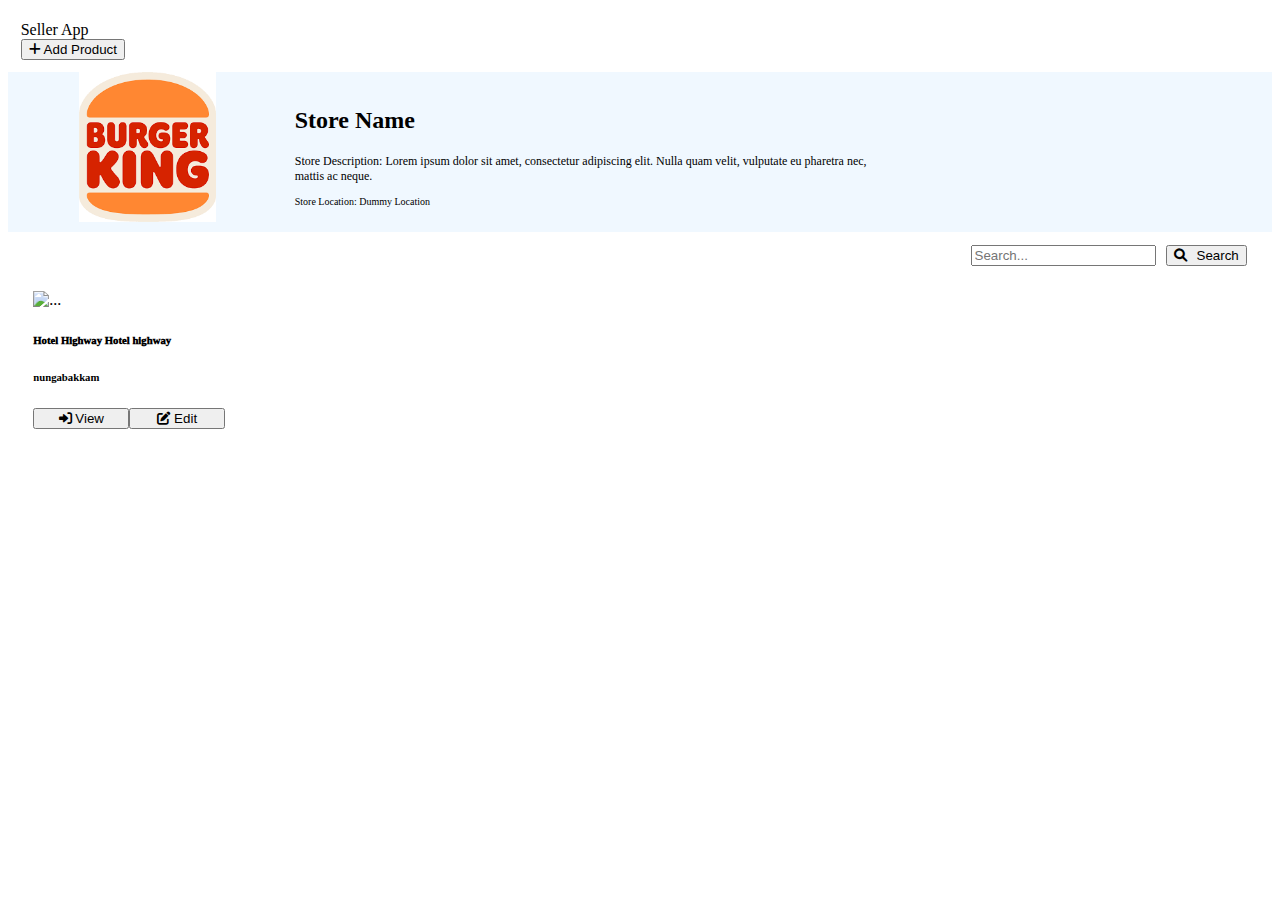
==== public/product/index.html @ 73cba509 "initial setup" ====
<!DOCTYPE html>
<html lang="en">
<head>
  <meta charset="UTF-8">
  <meta name="viewport" content="width=device-width, initial-scale=1, shrink-to-fit=no">
  <title>Store Information Display</title>
  <link rel="stylesheet" href="https://cdnjs.cloudflare.com/ajax/libs/font-awesome/6.0.0/css/all.min.css">
  <link href="https://cdn.jsdelivr.net/npm/bootstrap@5.3.2/dist/css/bootstrap.min.css" rel="stylesheet" integrity="sha384-T3c6CoIi6uLrA9TneNEoa7RxnatzjcDSCmG1MXxSR1GAsXEV/Dwwykc2MPK8M2HN" crossorigin="anonymous">
  <script src="https://cdn.jsdelivr.net/npm/bootstrap@5.3.2/dist/js/bootstrap.bundle.min.js" integrity="sha384-C6RzsynM9kWDrMNeT87bh95OGNyZPhcTNXj1NW7RuBCsyN/o0jlpcV8Qyq46cDfL" crossorigin="anonymous"></script>
  <script src="/index.js"></script>
    <link rel="stylesheet" href="./index.css">
</head>
<body>
    <nav class="navbar navbar-light bg-light justify-content-between"  style="padding: 1%;">
        <a class="navbar-brand">Seller App</a>
        <form class="form-inline">
          <button class="btn btn-outline-success my-2 my-sm-0" onclick="goTolocation('/product/add/add.html')">
            <i class="fas fa-plus"></i> Add Product 
          </button>
        </form>
      </nav>
      <div style="background-color: aliceblue;">
        <div style="margin-right: 20%;">
            <div class="row" style="display: flex; justify-content: flex-start; margin-left: 5%;">
              <div class="col-md-6 centered-container">
                <div id="imagePreview"></div>
              </div>
              <div class="col-md-6">
                <div class="full-width-container store-details">
                  <img src="[data-uri]" alt="Store Image" style="margin-right: 10%; margin-bottom: 10px;">
                  <div>
                    <h2>Store Name</h2>
                    <p style="font-size: 12px;">Store Description: Lorem ipsum dolor sit amet, consectetur adipiscing elit. Nulla quam velit, vulputate eu pharetra nec, mattis ac neque.</p>
                    <p style="font-size: 10px;">Store Location: Dummy Location</p>
                  </div>
                </div>
              </div>
            </div>
          </div>
      </div>
<div style="display: flex; justify-content: flex-end; margin-right: 2%; margin-top: 1%;">
    <div class="search-container" style="width: fit-content; display: flex; justify-content: space-between; align-items: center;">
        <!-- Add your search functionality here -->
        <input type="text" class="form-control" placeholder="Search...">
        <button type="submit" class="btn btn-primary" style="min-width: fit-content; margin-left: 10px;"><i class="fas fa-search" style="margin-right: 10px;"></i>Search</button>
      </div>
</div>

      <div class="container" style="margin: 2% 2% 2% 2%; max-width: fit-content;">
        <div class="row row-cols-1 row-cols-md-2 row-cols-lg-3 row-cols-xl-5 g-4">
        
            <div class="col">
              <div class="card" style="min-width: fit-content;">
                  <div class="card-body">
                    <img src="https://images.unsplash.com/photo-1568901346375-23c9450c58cd?ixlib=rb-4.0.3&ixid=MnwxMjA3fDB8MHxwaG90by1wYWdlfHx8fGVufDB8fHx8&auto=format&fit=crop&w=1169&q=80" class="card-img-top" alt="..."/>
                      <h6 class="card-title" style="font-weight: 1000;">Hotel Highway Hotel highway</h6>
                      <h6 class="card-subtitle mb-2 text-muted">nungabakkam</h6>
                      <div style="display: flex; justify-content: space-evenly;">
                        <button type="button" class="btn btn-primary me-2" onclick="goTolocation('/product/index.html')">
                          <div style="min-width: 80px;">
                            <i class="fas fa-sign-in-alt"></i> View 
                          </div>
                        </button>
                        <button type="button" class="btn btn-primary me-2" onclick="goTolocation('/store/edit/edit.html')">
                          <div style="min-width: 80px;">
                            <i class="fas fa-edit"></i> Edit
                          </div>
                        </button>
                      </div>
                  </div>  
              </div>
            </div>
            
            
         </div>
        </div>

<script src="https://code.jquery.com/jquery-3.3.1.slim.min.js"></script>
<script src="https://cdnjs.cloudflare.com/ajax/libs/popper.js/1.14.7/umd/popper.min.js"></script>
<script src="https://stackpath.bootstrapcdn.com/bootstrap/4.3.1/js/bootstrap.min.js"></script>
</body>
</html>
---- public/product/index.css ----
#imagePreview {
    max-width: 100%;
    max-height: 200px;
    margin-bottom: 10px;
  }

  .full-width-container {
    width: 100%;
  }

  .store-details {
    display: flex;
    align-items: center;
  }

  .store-details img {
    max-width: 150px;
    max-height: 150px;
    margin-right: 20px;
  }

  /* Center the content and add space on the right */
  .centered-container {
    display: flex;
    justify-content: center;
    margin-right: 20px; /* Adjust the margin as needed */
  }
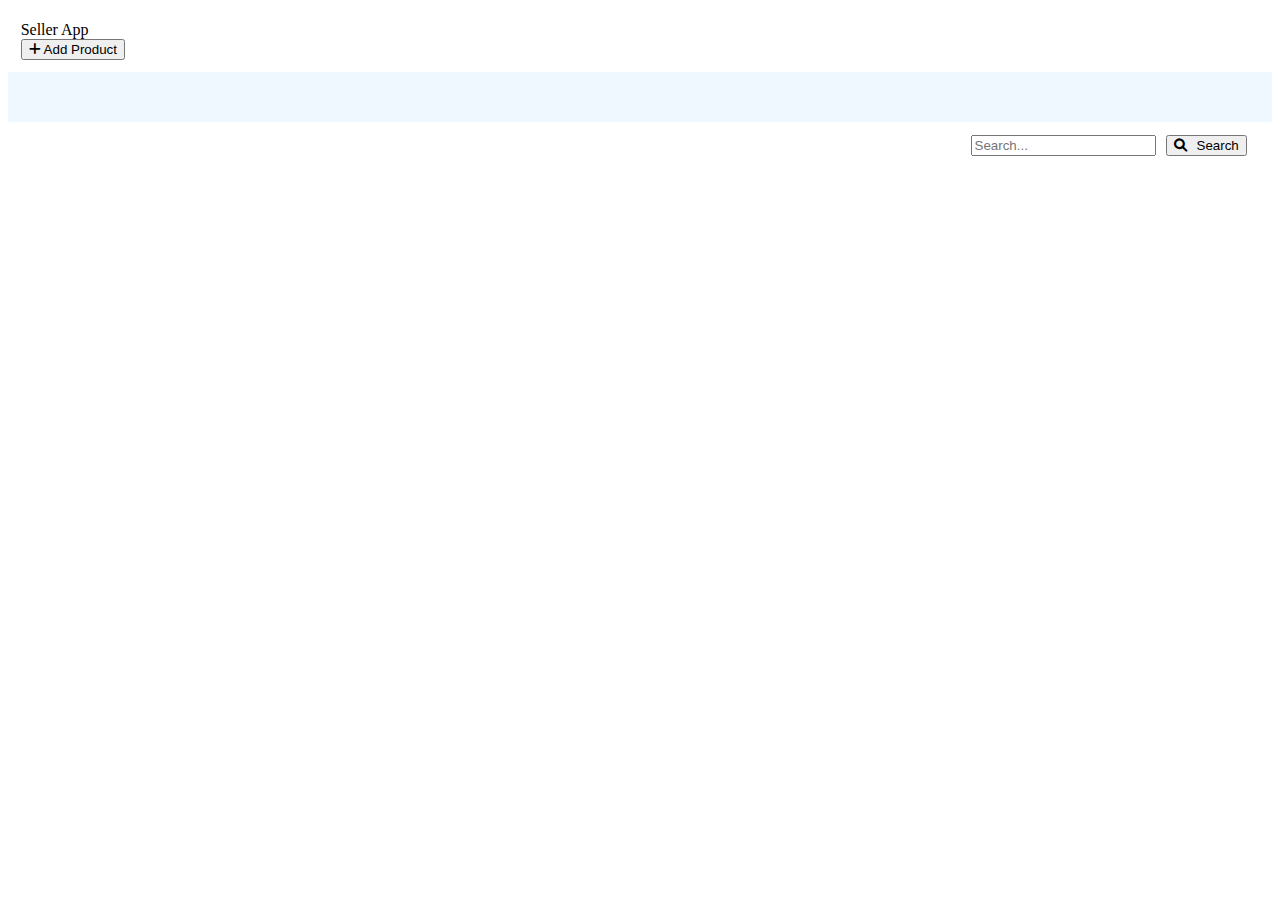
==== commit d6f0775d: "MVP submit review 1" ====
--- a/public/product/index.html
+++ b/public/product/index.html
@@ -7,14 +7,14 @@
   <link rel="stylesheet" href="https://cdnjs.cloudflare.com/ajax/libs/font-awesome/6.0.0/css/all.min.css">
   <link href="https://cdn.jsdelivr.net/npm/bootstrap@5.3.2/dist/css/bootstrap.min.css" rel="stylesheet" integrity="sha384-T3c6CoIi6uLrA9TneNEoa7RxnatzjcDSCmG1MXxSR1GAsXEV/Dwwykc2MPK8M2HN" crossorigin="anonymous">
   <script src="https://cdn.jsdelivr.net/npm/bootstrap@5.3.2/dist/js/bootstrap.bundle.min.js" integrity="sha384-C6RzsynM9kWDrMNeT87bh95OGNyZPhcTNXj1NW7RuBCsyN/o0jlpcV8Qyq46cDfL" crossorigin="anonymous"></script>
-  <script src="/index.js"></script>
+  <script src="./index.js"></script>
     <link rel="stylesheet" href="./index.css">
 </head>
 <body>
     <nav class="navbar navbar-light bg-light justify-content-between"  style="padding: 1%;">
         <a class="navbar-brand">Seller App</a>
         <form class="form-inline">
-          <button class="btn btn-outline-success my-2 my-sm-0" onclick="goTolocation('/product/add/add.html')">
+          <button class="btn btn-outline-success my-2 my-sm-0" onclick="addProductPage()">
             <i class="fas fa-plus"></i> Add Product 
           </button>
         </form>
@@ -22,16 +22,13 @@
       <div style="background-color: aliceblue;">
         <div style="margin-right: 20%;">
             <div class="row" style="display: flex; justify-content: flex-start; margin-left: 5%;">
-              <div class="col-md-6 centered-container">
-                <div id="imagePreview"></div>
-              </div>
               <div class="col-md-6">
-                <div class="full-width-container store-details">
-                  <img src="[data-uri]" alt="Store Image" style="margin-right: 10%; margin-bottom: 10px;">
+                <div style="margin-bottom: 30px;" class="full-width-container store-details">
+                  <img id="store_logo" style="width: 50%; height: 50%px; border-radius: 2%;"/>
                   <div>
-                    <h2>Store Name</h2>
-                    <p style="font-size: 12px;">Store Description: Lorem ipsum dolor sit amet, consectetur adipiscing elit. Nulla quam velit, vulputate eu pharetra nec, mattis ac neque.</p>
-                    <p style="font-size: 10px;">Store Location: Dummy Location</p>
+                    <h2 id="store_name"></h2>
+                    <p id="store_description" style="font-size: 12px;"></p>
+                    <p id="store_location" style="font-size: 10px;"></p>
                   </div>
                 </div>
               </div>
@@ -41,29 +38,31 @@
 <div style="display: flex; justify-content: flex-end; margin-right: 2%; margin-top: 1%;">
     <div class="search-container" style="width: fit-content; display: flex; justify-content: space-between; align-items: center;">
         <!-- Add your search functionality here -->
-        <input type="text" class="form-control" placeholder="Search...">
-        <button type="submit" class="btn btn-primary" style="min-width: fit-content; margin-left: 10px;"><i class="fas fa-search" style="margin-right: 10px;"></i>Search</button>
+        <input id="search_input" type="text" class="form-control" placeholder="Search...">
+        <button onclick="searchProduct()" class="btn btn-primary" style="min-width: fit-content; margin-left: 10px;"><i class="fas fa-search" style="margin-right: 10px;"></i>Search</button>
       </div>
 </div>
 
-      <div class="container" style="margin: 2% 2% 2% 2%; max-width: fit-content;">
-        <div class="row row-cols-1 row-cols-md-2 row-cols-lg-3 row-cols-xl-5 g-4">
+      <div id="default_container" class="container" style="margin: 2% 2% 2% 2%; display: none;">
+        <div style="display: none;" id="containerForCards" class="row row-cols-1 row-cols-md-2 row-cols-lg-3 row-cols-xl-5 g-4">
         
-            <div class="col">
-              <div class="card" style="min-width: fit-content;">
+            <div class="col" id="product_card">
+              <div class="card" >
                   <div class="card-body">
-                    <img src="https://images.unsplash.com/photo-1568901346375-23c9450c58cd?ixlib=rb-4.0.3&ixid=MnwxMjA3fDB8MHxwaG90by1wYWdlfHx8fGVufDB8fHx8&auto=format&fit=crop&w=1169&q=80" class="card-img-top" alt="..."/>
-                      <h6 class="card-title" style="font-weight: 1000;">Hotel Highway Hotel highway</h6>
-                      <h6 class="card-subtitle mb-2 text-muted">nungabakkam</h6>
+                    <div style="display: flex; justify-content: center;">
+                      <img style="width: 70%; height: 150px;" class="card-img-top" alt="..."/>
+                    </div>
+                      <h6 class="card-title truncated-paragraph" style="max-width: 300px; max-height: 30px; font-weight: 1000;"></h6>
+                      <h6 class="card-subtitle mb-2 text-muted truncated-paragraph " style="max-width: 250px; max-height: 30px;"></h6>
                       <div style="display: flex; justify-content: space-evenly;">
-                        <button type="button" class="btn btn-primary me-2" onclick="goTolocation('/product/index.html')">
+                        <button type="button" class="btn btn-primary me-2">
                           <div style="min-width: 80px;">
-                            <i class="fas fa-sign-in-alt"></i> View 
+                            <i class="fas fa-edit"></i> Edit 
                           </div>
                         </button>
-                        <button type="button" class="btn btn-primary me-2" onclick="goTolocation('/store/edit/edit.html')">
+                        <button type="button" class="btn btn-primary" style="background-color: rgb(240, 43, 43);">
                           <div style="min-width: 80px;">
-                            <i class="fas fa-edit"></i> Edit
+                            <i class="fas fa-trash-alt"></i> delete
                           </div>
                         </button>
                       </div>
@@ -75,6 +74,38 @@
          </div>
         </div>
 
+        <div id="search_container" class="container" style="margin: 2% 2% 2% 2%; display: none; ">
+          <div style="display: none;" id="containerForSearchCards" class="row row-cols-1 row-cols-md-2 row-cols-lg-3 row-cols-xl-5 g-4">
+          
+              <div class="col" id="product_card">
+                <div class="card" >
+                    <div class="card-body">
+                      <div style="display: flex; justify-content: center;">
+                        <img style="width: 70%; height: 150px;" class="card-img-top" alt="..."/>
+                      </div>
+                        <h6 class="card-title truncated-paragraph" style="max-width: 300px; max-height: 30px; font-weight: 1000;"></h6>
+                        <h6 class="card-subtitle mb-2 text-muted truncated-paragraph " style="max-width: 250px; max-height: 30px;"></h6>
+                        <div style="display: flex; justify-content: space-evenly;">
+                          <button type="button" class="btn btn-primary me-2">
+                            <div style="min-width: 80px;">
+                              <i class="fas fa-edit"></i> Edit 
+                            </div>
+                          </button>
+                          <button type="button" class="btn btn-primary" style="background-color: rgb(240, 43, 43);">
+                            <div style="min-width: 80px;">
+                              <i class="fas fa-trash-alt"></i> delete
+                            </div>
+                          </button>
+                        </div>
+                    </div>  
+                </div>
+              </div>
+              
+              
+           </div>
+          </div>
+        </div>
+
 <script src="https://code.jquery.com/jquery-3.3.1.slim.min.js"></script>
 <script src="https://cdnjs.cloudflare.com/ajax/libs/popper.js/1.14.7/umd/popper.min.js"></script>
 <script src="https://stackpath.bootstrapcdn.com/bootstrap/4.3.1/js/bootstrap.min.js"></script>
--- a/public/product/index.css
+++ b/public/product/index.css
@@ -24,4 +24,11 @@
     display: flex;
     justify-content: center;
     margin-right: 20px; /* Adjust the margin as needed */
-  }+  }
+
+  .truncated-paragraph {
+    white-space: nowrap; /* Prevents text from wrapping to the next line */
+    overflow: hidden; /* Hides any content that exceeds the width of the container */
+    text-overflow: ellipsis; /* Adds ellipsis (...) when content overflows */
+    max-width: 300px; /* Adjust the maximum width of the container as needed */
+  }
